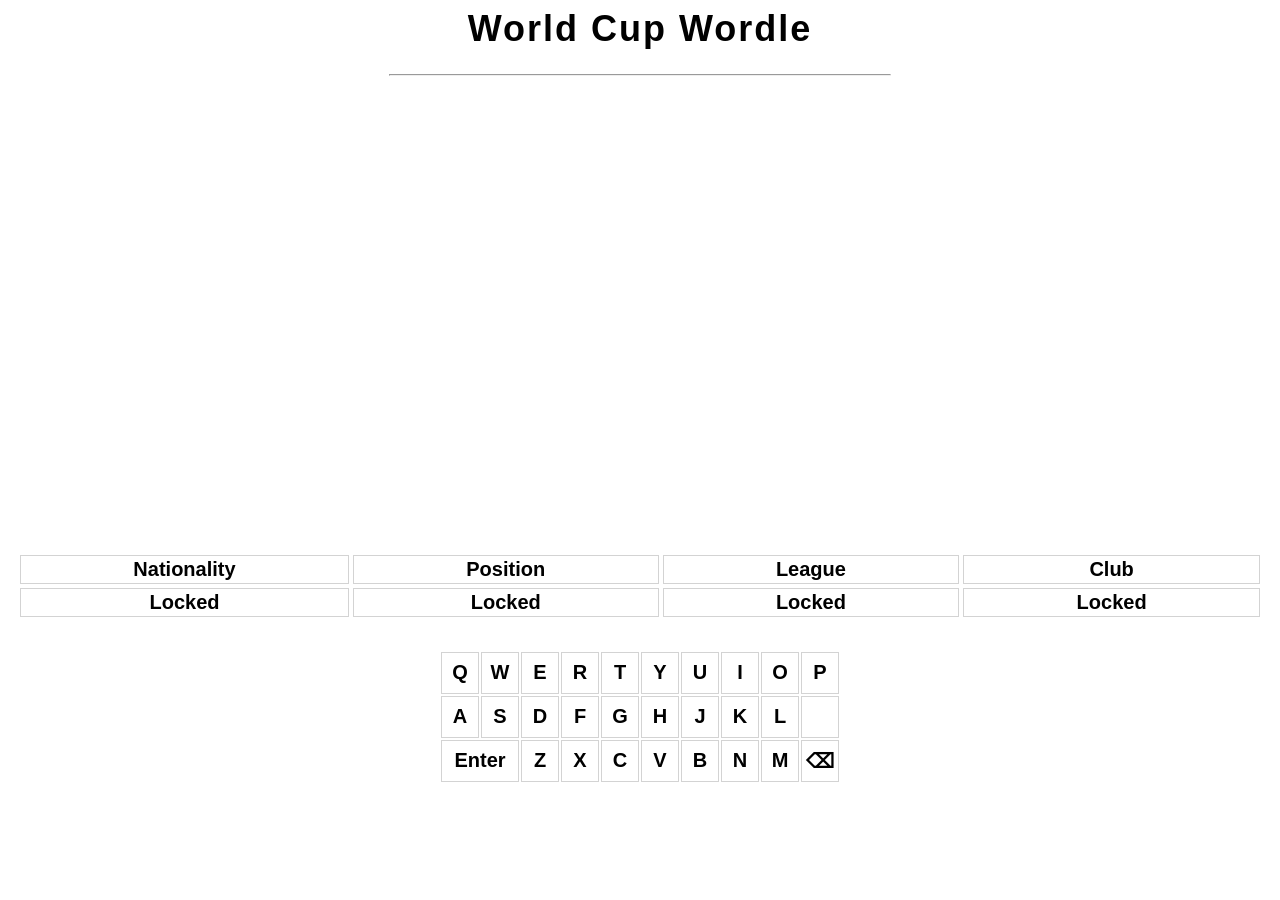
==== frontend/index.html @ 7b0f9b5f "changed to index.html" ====
<html>
    <head>
        <title>World Cup Wordle</title>
        <meta charset="UTF-8">
        <meta name="viewport" content="width=device-width, initial-scale=0, user-scalable=no">

        <link rel="stylesheet" href="wordle.css">
        <script src="wordle.js"></script>
    </head>
    <body>
        <h1 id="title">World Cup Wordle</h1>
        <hr>
        <br>
        <div id="board">
        </div>
        
        <br>
        <div id="attributes" class="grid-container">
            <div class="grid-item">Nationality</div>
            <div class="grid-item">Position</div>
            <div class="grid-item">League</div>
            <div class="grid-item">Club</div>
            <div id="Nationality" class="grid-item">Locked</div>
            <div id="Position" class="grid-item">Locked</div>
            <div id="League" class="grid-item">Locked</div>
            <div id="Club" class="grid-item">Locked</div>
          </div>

    
        <h1 id="answer"></h1>
    </body>
</html>
---- frontend/wordle.css ----
body {
    font-family: Arial, Helvetica, sans-serif;
    text-align: center;
}

hr {
    width: 500px;
}

#title {
    font-size: 36px;
    font-weight: bold;
    letter-spacing: 2px;
}

#board {
    width: 350px;
    height: 420px;
    margin: 0 auto;
    margin-top: 3px;
    display: flex;
    flex-wrap: wrap;
}

.tile {
    /* Box */
    border: 2px solid lightgray;
    width: 60px;
    height: 60px;
    margin: 2.5px;

    /* Text */
    color: black;
    font-size: 36px;
    font-weight: bold;
    display: flex;
    justify-content: center;
    align-items: center;
}

.correct {
    background-color: #6AAA64;
    color: white;
    border-color: white;
}

.present {
    background-color: #C9B458;
    color: white;
    border-color: white;
}

.absent {
    background-color: #787C7E;
    color: white;
    border-color:white;
}


.keyboard-row {
    width: 400px;

    margin: 0 auto;
    display: flex;
    flex-wrap: wrap;
}

.key-tile {
    width: 36px;
    height: 40px;
    margin: 1px;
    border: 1px solid lightgray;

    /* Text */
    font-size: 20px;
    font-weight: bold;
    display: flex;
    justify-content: center;
    align-items: center;
}

.enter-key-tile {
    width: 76px;
    height: 40px;
    margin: 1px;
    border: 1px solid lightgray;

    /* Text */
    font-size: 20px;
    font-weight: bold;
    display: flex;
    justify-content: center;
    align-items: center;
}

.grid-container {
    display: grid;
    grid-template-columns: auto auto auto auto;
    padding: 10px;
  }
  
.grid-item {
    background-color: rgba(255, 255, 255, 0.8);
    border: 1px solid lightgray;
    padding: 2px;
    text-align: center;
    margin: 2px;    
    /* Text */
    font-size: 20px;
    font-weight: bold;
    display: flex;
    justify-content: center;
    align-items: center;
  }
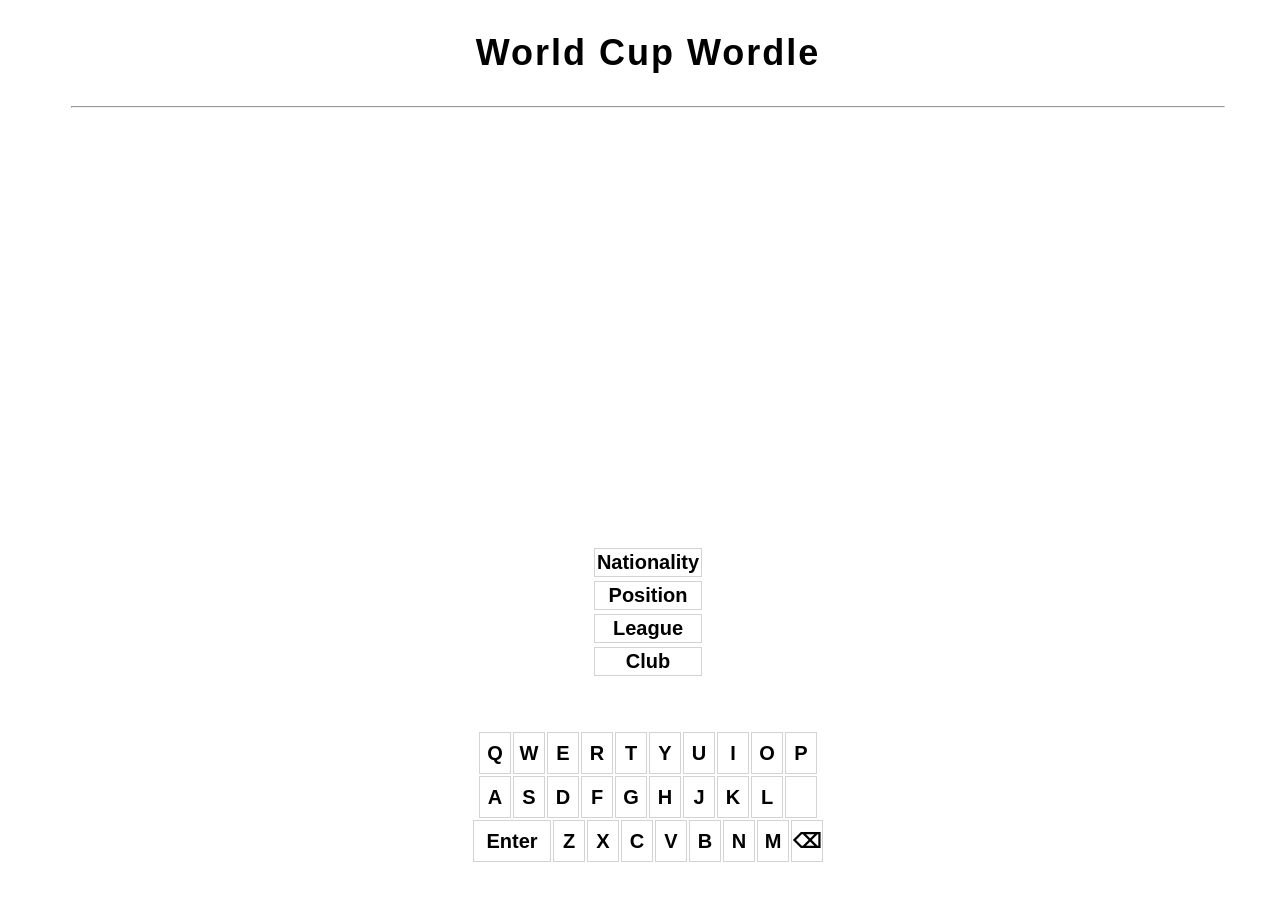
==== commit 26b887c8: "frontend updates for v2" ====
--- a/frontend/index.html
+++ b/frontend/index.html
@@ -4,28 +4,31 @@
     <head>
         <title>World Cup Wordle</title>
         <meta charset="UTF-8">
-        <meta name="viewport" content="width=device-width, initial-scale=0, user-scalable=no">
+        <meta name="viewport" content="width=device-width, initial-scale=1.0">
 
         <link rel="stylesheet" href="wordle.css">
         <script src="wordle.js"></script>
     </head>
-    <body>
+    <body class="flex-container">
         <h1 id="title">World Cup Wordle</h1>
         <hr>
-        <br>
+        
         <div id="board">
         </div>
         
-        <br>
+        
         <div id="attributes" class="grid-container">
-            <div class="grid-item">Nationality</div>
-            <div class="grid-item">Position</div>
-            <div class="grid-item">League</div>
-            <div class="grid-item">Club</div>
+            <div class="grid-item" id="Nationality">Nationality</div>
+            <div class="grid-item" id="Position">Position</div>
+            <div class="grid-item" id="League">League</div>
+            <div class="grid-item" id="Club">Club</div>
+
+            <!--
             <div id="Nationality" class="grid-item">Locked</div>
             <div id="Position" class="grid-item">Locked</div>
             <div id="League" class="grid-item">Locked</div>
             <div id="Club" class="grid-item">Locked</div>
+            -->
           </div>
 
     
--- a/frontend/wordle.css
+++ b/frontend/wordle.css
@@ -4,7 +4,7 @@
 }
 
 hr {
-    width: 500px;
+    width: 90%;
 }
 
 #title {
@@ -15,7 +15,8 @@
 
 #board {
     width: 350px;
-    height: 420px;
+    /* height: 420px; */
+    height: 50%;
     margin: 0 auto;
     margin-top: 3px;
     display: flex;
@@ -26,7 +27,7 @@
     /* Box */
     border: 2px solid lightgray;
     width: 60px;
-    height: 60px;
+    height: 60px; 
     margin: 2.5px;
 
     /* Text */
@@ -58,15 +59,17 @@
 
 
 .keyboard-row {
-    width: 400px;
+    /* width: 400px; */
 
     margin: 0 auto;
     display: flex;
-    flex-wrap: wrap;
+    /* flex-wrap: wrap; */
+
 }
 
 .key-tile {
-    width: 36px;
+    /* width: 36px; */
+    width: 30;
     height: 40px;
     margin: 1px;
     border: 1px solid lightgray;
@@ -95,7 +98,8 @@
 
 .grid-container {
     display: grid;
-    grid-template-columns: auto auto auto auto;
+    /* grid-template-columns: auto auto auto auto; */
+    grid-template-columns: auto;
     padding: 10px;
   }
   
@@ -111,4 +115,14 @@
     display: flex;
     justify-content: center;
     align-items: center;
+  }
+
+  .flex-container {
+    display: flex;
+    flex-direction: column;
+    flex-wrap: nowrap;
+    justify-content: flex-start;
+    align-items: center;
+    height: 95%;
+    width: 100%;
   }
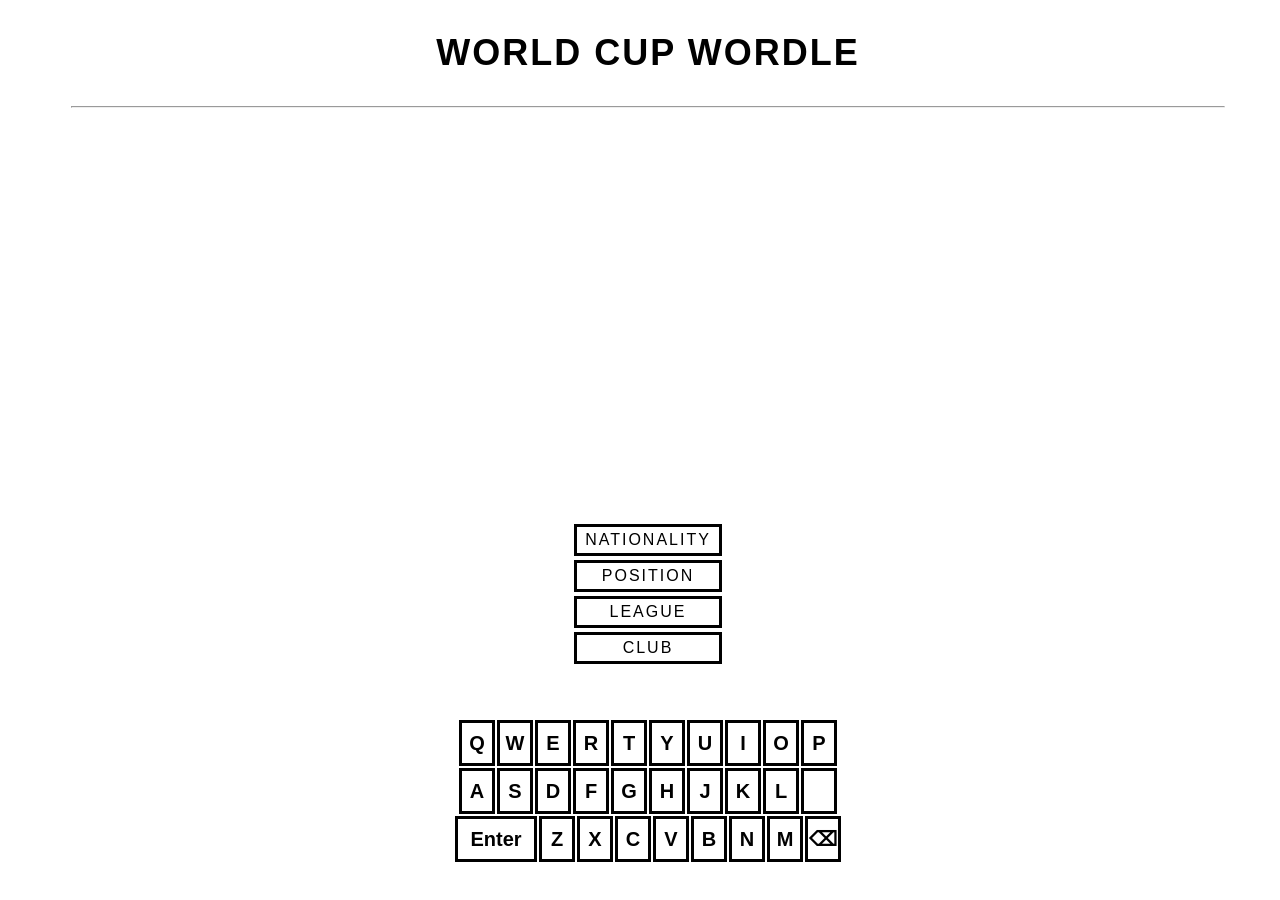
==== commit 315e89c9: "v3 frontend updates" ====
--- a/frontend/index.html
+++ b/frontend/index.html
@@ -2,7 +2,7 @@
 
 <html>
     <head>
-        <title>World Cup Wordle</title>
+        <title>WORLD CUP WORDLE</title>
         <meta charset="UTF-8">
         <meta name="viewport" content="width=device-width, initial-scale=1.0">
 
@@ -10,7 +10,7 @@
         <script src="wordle.js"></script>
     </head>
     <body class="flex-container">
-        <h1 id="title">World Cup Wordle</h1>
+        <h1 id="title">WORLD CUP WORDLE</h1>
         <hr>
         
         <div id="board">
--- a/frontend/wordle.css
+++ b/frontend/wordle.css
@@ -1,5 +1,6 @@
 body {
-    font-family: Arial, Helvetica, sans-serif;
+    /* font-family: Arial, Helvetica, sans-serif; */
+    font-family: "Open Sans", sans-serif;
     text-align: center;
 }
 
@@ -25,7 +26,8 @@
 
 .tile {
     /* Box */
-    border: 2px solid lightgray;
+    /* border: 2px solid lightgray; */
+    border: 2px solid black;
     width: 60px;
     height: 60px; 
     margin: 2.5px;
@@ -37,24 +39,25 @@
     display: flex;
     justify-content: center;
     align-items: center;
+    box-shadow: 1px 1px 0px 0px, 2px 2px 0px 0px, 3px 3px 0px 0px, 4px 4px 0px 0px, 5px 5px 0px 0px;
 }
 
 .correct {
     background-color: #6AAA64;
     color: white;
-    border-color: white;
+    border: 2px solid black;
 }
 
 .present {
     background-color: #C9B458;
     color: white;
-    border-color: white;
+    border: 2px solid black;
 }
 
 .absent {
     background-color: #787C7E;
     color: white;
-    border-color:white;
+    border: 2px solid black;
 }
 
 
@@ -73,6 +76,8 @@
     height: 40px;
     margin: 1px;
     border: 1px solid lightgray;
+    color: #000;
+    border: 3px solid;
 
     /* Text */
     font-size: 20px;
@@ -80,6 +85,7 @@
     display: flex;
     justify-content: center;
     align-items: center;
+    cursor: pointer;
 }
 
 .enter-key-tile {
@@ -87,6 +93,8 @@
     height: 40px;
     margin: 1px;
     border: 1px solid lightgray;
+    color: #000;
+    border: 3px solid;
 
     /* Text */
     font-size: 20px;
@@ -94,6 +102,7 @@
     display: flex;
     justify-content: center;
     align-items: center;
+    cursor: pointer;
 }
 
 .grid-container {
@@ -104,17 +113,30 @@
   }
   
 .grid-item {
+    /*
     background-color: rgba(255, 255, 255, 0.8);
     border: 1px solid lightgray;
     padding: 2px;
     text-align: center;
     margin: 2px;    
-    /* Text */
+    
     font-size: 20px;
     font-weight: bold;
     display: flex;
     justify-content: center;
     align-items: center;
+    */
+    font-family: "Open Sans", sans-serif;
+    font-size: 16px;
+    letter-spacing: 2px;
+    text-decoration: none;
+    text-transform: uppercase;
+    color: #000;
+    border: 3px solid;
+    padding: 0.25em 0.5em;
+    margin: 2px;
+    position: relative;
+    
   }
 
   .flex-container {
@@ -125,4 +147,40 @@
     align-items: center;
     height: 95%;
     width: 100%;
-  }+  }
+
+.button-54 {
+  font-family: "Open Sans", sans-serif;
+  font-weight: bold;
+  font-size: 16px;
+  letter-spacing: 2px;
+  text-decoration: none;
+  text-transform: uppercase;
+  color: #000;
+  cursor: pointer;
+  border: 3px solid;
+  padding: 0.25em 0.5em;
+  box-shadow: 1px 1px 0px 0px, 2px 2px 0px 0px, 3px 3px 0px 0px, 4px 4px 0px 0px, 5px 5px 0px 0px;
+  position: relative;
+  user-select: none;
+  -webkit-user-select: none;
+  touch-action: manipulation;
+}
+
+.button-54:active {
+  box-shadow: 0px 0px 0px 0px;
+  top: 5px;
+  left: 5px;
+}
+
+@media (min-width: 768px) {
+  .button-54 {
+    padding: 0.25em 0.75em;
+  }
+}
+
+.key-tile:active {
+    box-shadow: 0px 0px 0px 0px;
+    top: 5px;
+    left: 5px;
+  }
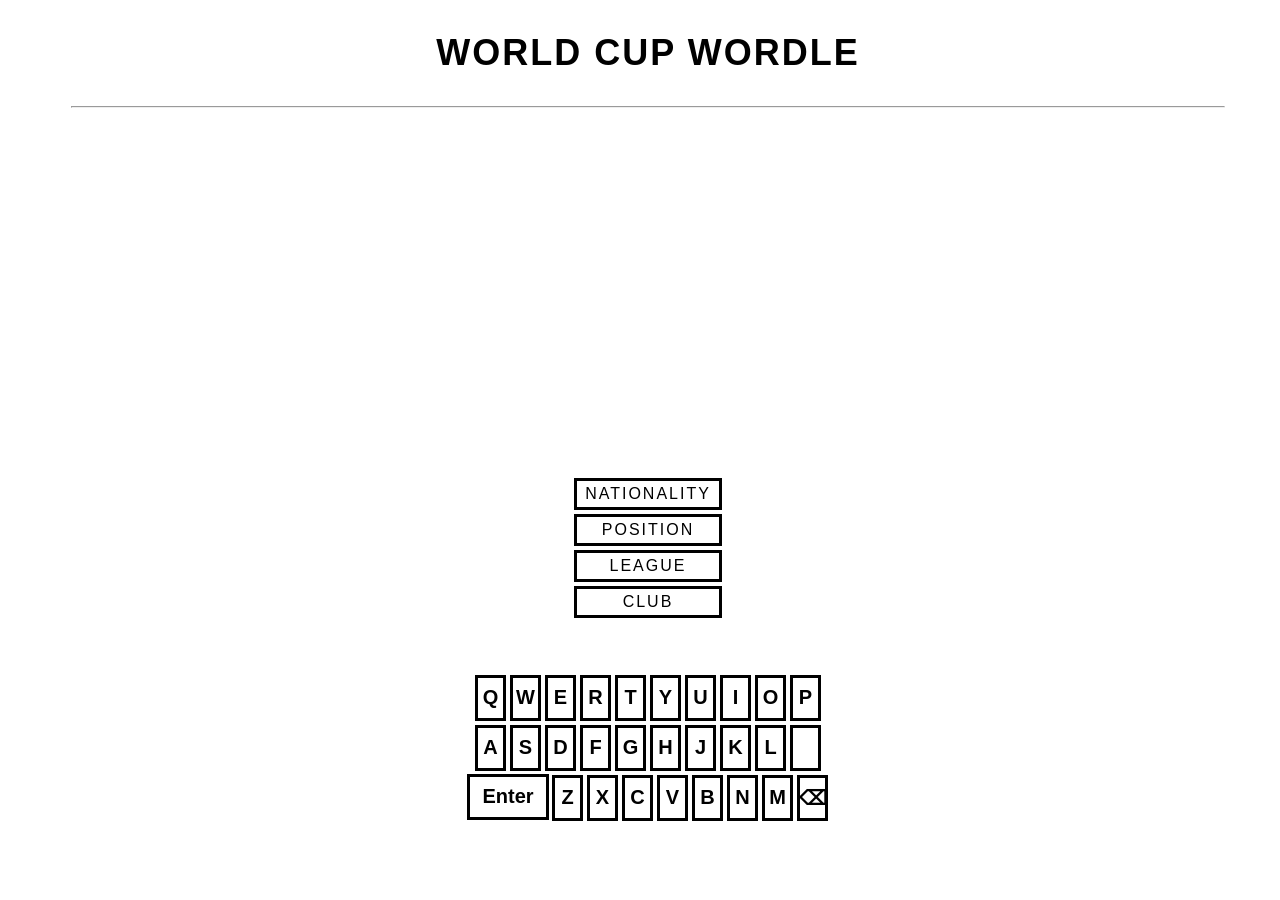
==== commit 29456ea3: "adding tag" ====
--- a/frontend/index.html
+++ b/frontend/index.html
@@ -2,6 +2,16 @@
 
 <html>
     <head>
+        <!-- Google tag (gtag.js) -->
+        <script async src="https://www.googletagmanager.com/gtag/js?id=G-VW7KZVNY45"></script>
+        <script>
+          window.dataLayer = window.dataLayer || [];
+          function gtag(){dataLayer.push(arguments);}
+          gtag('js', new Date());
+        
+          gtag('config', 'G-VW7KZVNY45');   
+        </script>
+        <!-- v5 -->
         <title>WORLD CUP WORDLE</title>
         <meta charset="UTF-8">
         <meta name="viewport" content="width=device-width, initial-scale=1.0">
--- a/frontend/wordle.css
+++ b/frontend/wordle.css
@@ -72,9 +72,9 @@
 
 .key-tile {
     /* width: 36px; */
-    width: 30;
+    width: 25;
     height: 40px;
-    margin: 1px;
+    margin: 2px;
     border: 1px solid lightgray;
     color: #000;
     border: 3px solid;
@@ -103,6 +103,19 @@
     justify-content: center;
     align-items: center;
     cursor: pointer;
+}
+
+.space {
+  width: 76px;
+  height: 40px;
+  margin: 1px;
+  border: 1px solid lightgray;
+  color: white;
+  border: 3px solid;
+
+  display: flex;
+  justify-content: center;
+  align-items: center;
 }
 
 .grid-container {
